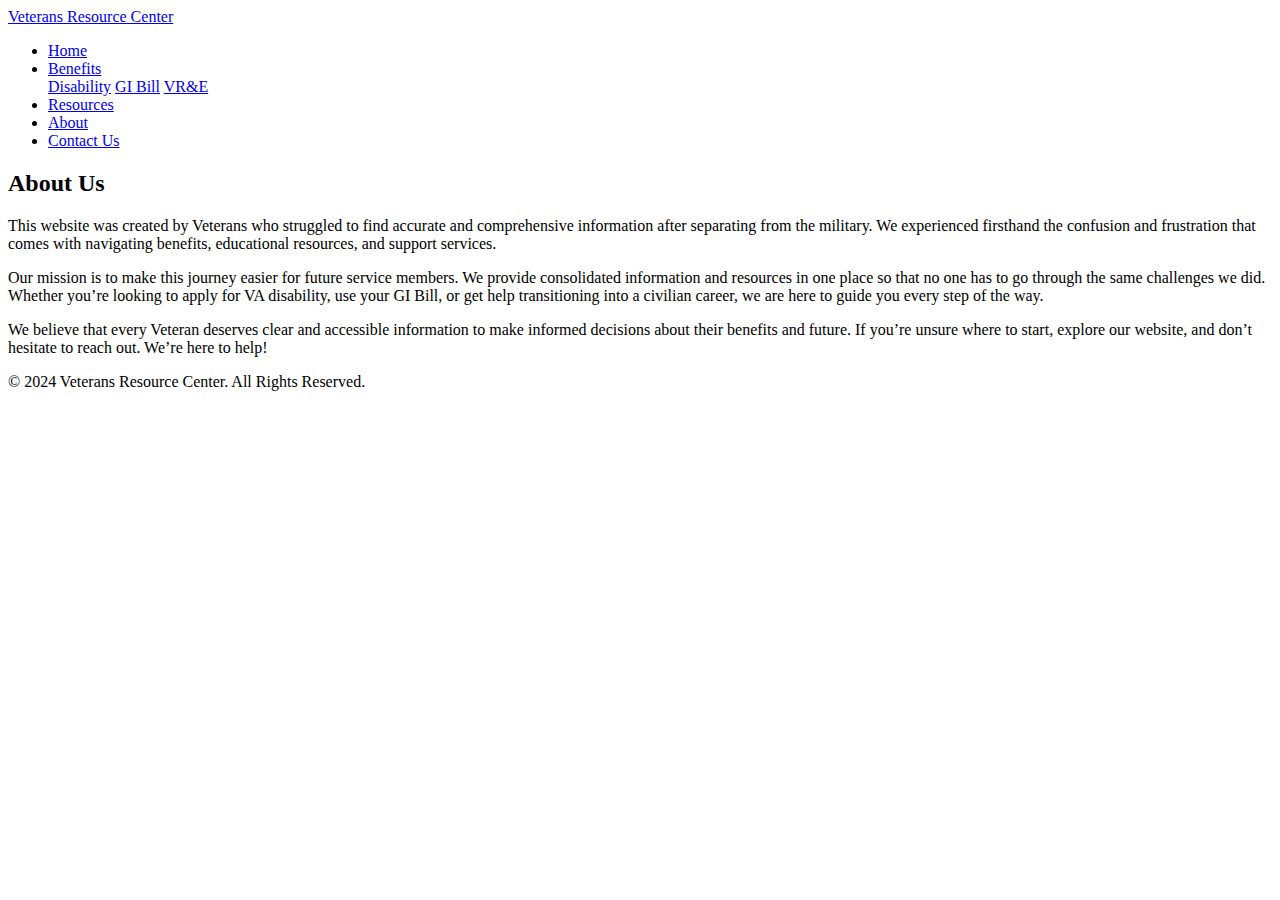
==== about.html @ 56f8b7e9 "Add files via upload" ====
<!DOCTYPE html>
<html lang="en">
<head>
    <meta charset="UTF-8">
    <meta name="viewport" content="width=device-width, initial-scale=1.0">
    <title>About Us - Veterans Resource Center</title>
    <link rel="stylesheet" href="css/style.css">
    <script src="js/script.js" defer></script>
</head>
<body>
    <header>
        <nav class="navbar">
            <!-- Centered logo that disappears on small screens -->
            <div class="logo">
                <a href="index.html">Veterans Resource Center</a>
            </div>
            <!-- Hamburger button for small screens -->
            <div class="hamburger" id="hamburger">
                <div class="bar"></div>
                <div class="bar"></div>
                <div class="bar"></div>
            </div>
            <!-- Navigation menu -->
            <ul class="nav-links">
                <li><a href="index.html#home">Home</a></li>
                <li class="dropdown">
                    <a href="index.html#benefits" class="dropbtn">Benefits</a>
                    <div class="dropdown-content">
                        <a href="disability.html">Disability</a>
                        <a href="gi-bill.html">GI Bill</a>
                        <a href="vre.html">VR&E</a>
                    </div>
                </li>
                <li><a href="index.html#resources">Resources</a></li>
                <li><a href="about.html">About</a></li>
                <li><a href="index.html#contact">Contact Us</a></li>
            </ul>
        </nav>
    </header>

    <section id="about-section">
        <h2>About Us</h2>
        <p>This website was created by Veterans who struggled to find accurate and comprehensive information after separating from the military. We experienced firsthand the confusion and frustration that comes with navigating benefits, educational resources, and support services.</p>
        <p>Our mission is to make this journey easier for future service members. We provide consolidated information and resources in one place so that no one has to go through the same challenges we did. Whether you’re looking to apply for VA disability, use your GI Bill, or get help transitioning into a civilian career, we are here to guide you every step of the way.</p>
        <p>We believe that every Veteran deserves clear and accessible information to make informed decisions about their benefits and future. If you’re unsure where to start, explore our website, and don’t hesitate to reach out. We’re here to help!</p>
    </section>

    <footer>
        <span class="footer-text">&copy; 2024 Veterans Resource Center. All Rights Reserved.</span>
    </footer>
</body>
</html>
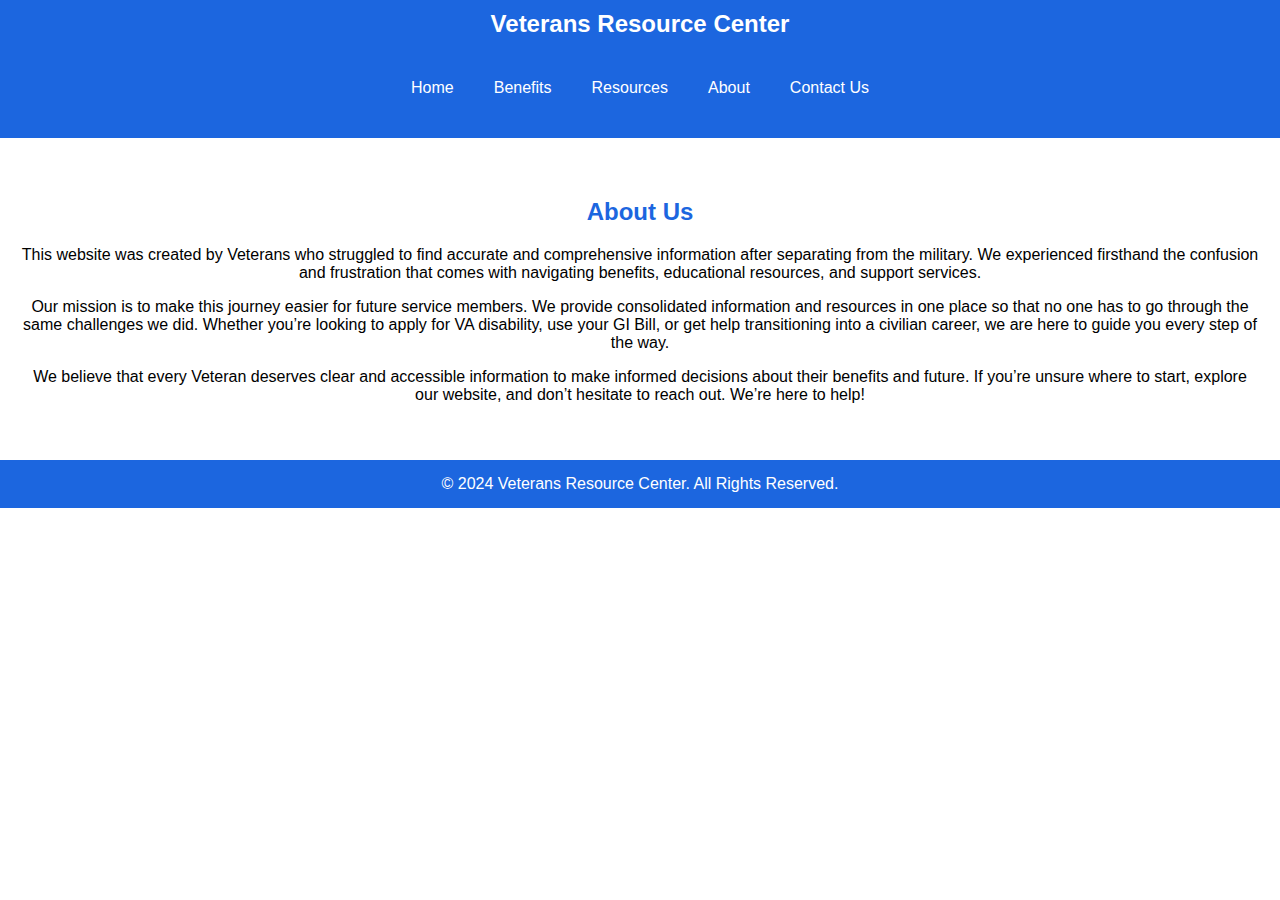
==== commit 3a1ddc1f: "about.html" ====
--- a/about.html
+++ b/about.html
@@ -4,8 +4,8 @@
     <meta charset="UTF-8">
     <meta name="viewport" content="width=device-width, initial-scale=1.0">
     <title>About Us - Veterans Resource Center</title>
-    <link rel="stylesheet" href="css/style.css">
-    <script src="js/script.js" defer></script>
+    <link rel="stylesheet" href="style.css">
+    <script src="script.js" defer></script>
 </head>
 <body>
     <header>
--- a/style.css
+++ b/style.css
@@ -0,0 +1,154 @@
+/* Existing CSS Styles - Ensuring Consistency */
+body {
+    font-family: Arial, sans-serif;
+    margin: 0;
+    padding: 0;
+}
+
+header {
+    background-color: #1c66df; /* Updated Blue Color */
+    padding: 10px 0;
+}
+
+.navbar {
+    display: flex;
+    flex-direction: column;
+    justify-content: center;
+    align-items: center; /* Center content horizontally */
+}
+
+.logo {
+    text-align: center;
+    margin-bottom: 10px;
+}
+
+.logo a {
+    color: white;
+    text-decoration: none;
+    font-size: 24px;
+    font-weight: bold;
+}
+
+/* Hide logo on small screens */
+@media screen and (max-width: 600px) {
+    .logo {
+        display: none;
+    }
+}
+
+.nav-links {
+    display: flex;
+    list-style: none;
+    justify-content: center;
+    padding: 0;
+}
+
+.nav-links li {
+    position: relative;
+}
+
+.nav-links a {
+    display: block;
+    color: white;
+    text-decoration: none;
+    padding: 15px 20px;
+    text-align: center;
+}
+
+.nav-links a:hover {
+    background-color: #4591ff;
+}
+
+.dropdown:hover .dropdown-content {
+    display: block;
+}
+
+.dropdown-content {
+    display: none;
+    position: absolute;
+    background-color: #4591ff;
+    min-width: 160px;
+    z-index: 1;
+}
+
+.dropdown-content a {
+    color: white;
+    padding: 12px 16px;
+    text-decoration: none;
+    display: block;
+}
+
+.dropdown-content a:hover {
+    background-color: #FF4136;
+}
+
+/* Hamburger button styles */
+.hamburger {
+    display: none; /* Hidden by default */
+    cursor: pointer;
+    flex-direction: column;
+    align-items: center;
+    justify-content: center;
+}
+
+.hamburger .bar {
+    width: 25px;
+    height: 3px;
+    background-color: white;
+    margin: 5px 0;
+    transition: all 0.3s;
+}
+
+/* Media Query for Small Screens */
+@media screen and (max-width: 600px) {
+    .navbar {
+        flex-direction: row; /* Switch to row layout on small screens */
+    }
+
+    .hamburger {
+        display: flex; /* Show hamburger menu on small screens */
+        margin-right: auto; /* Align to the left */
+    }
+
+    .nav-links {
+        display: none; /* Hide the horizontal menu */
+        flex-direction: column;
+        position: absolute;
+        top: 60px;
+        left: 0;
+        width: 100%;
+        background-color: #1c66df; /* Updated Blue for Mobile Menu */
+        text-align: center;
+    }
+
+    .nav-links li {
+        width: 100%;
+    }
+
+    .nav-links.active {
+        display: flex; /* Show menu when hamburger is clicked */
+    }
+}
+
+section {
+    padding: 40px 20px;
+    text-align: center;
+}
+
+h1, h2 {
+    color: #1c66df; /* Updated Blue for Headings */
+}
+
+p {
+    color: black;
+}
+
+footer {
+    background-color: #1c66df; /* Updated Footer Background */
+    text-align: center;
+    padding: 15px;
+}
+
+.footer-text {
+    color: white;
+}
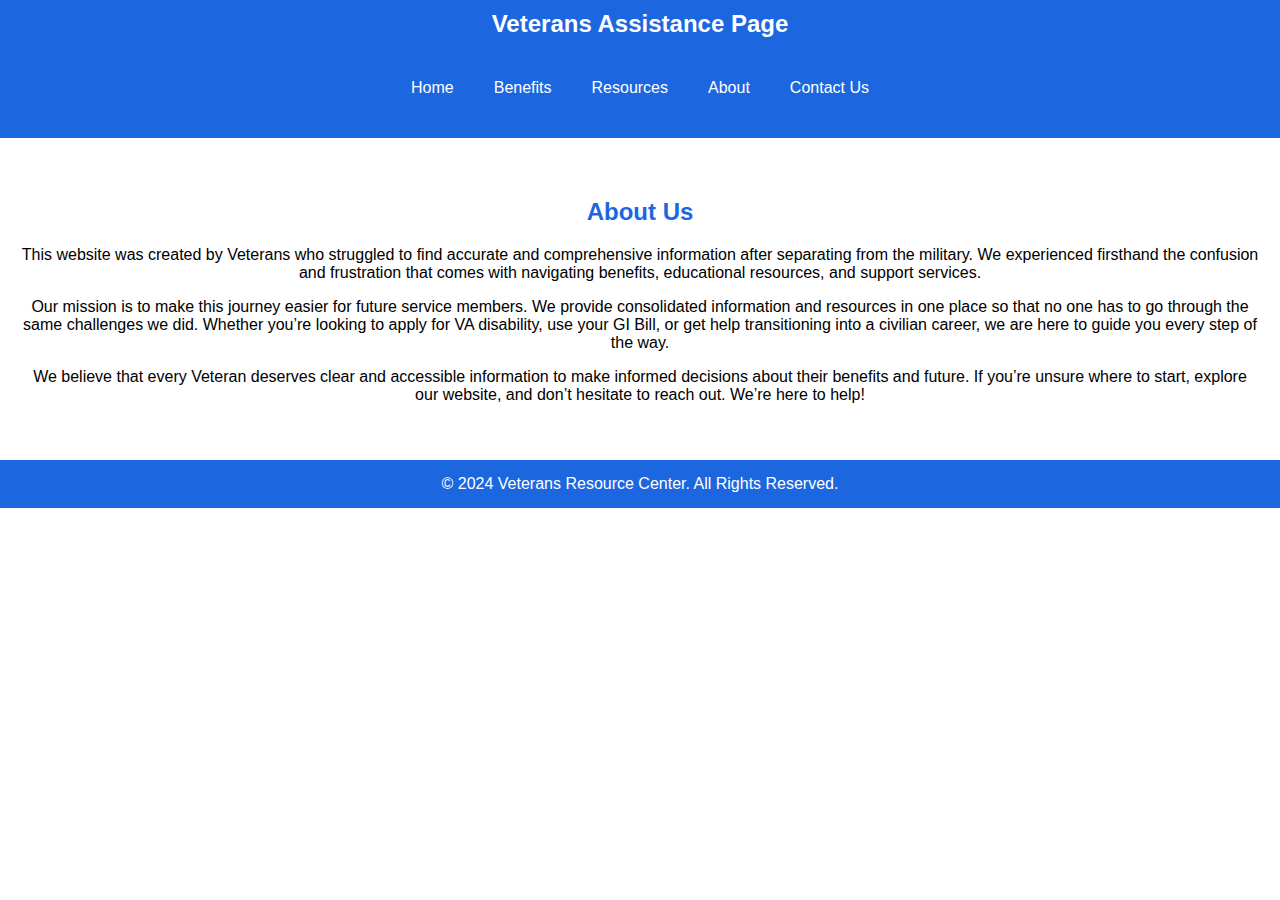
==== commit 9ad3c2b7: "about.html" ====
--- a/about.html
+++ b/about.html
@@ -3,24 +3,23 @@
 <head>
     <meta charset="UTF-8">
     <meta name="viewport" content="width=device-width, initial-scale=1.0">
-    <title>About Us - Veterans Resource Center</title>
+    <title>About Us - Veterans Assistance Page</title>
     <link rel="stylesheet" href="style.css">
     <script src="script.js" defer></script>
-</head>
+ </head>
 <body>
     <header>
         <nav class="navbar">
-            <!-- Centered logo that disappears on small screens -->
             <div class="logo">
-                <a href="index.html">Veterans Resource Center</a>
+                <a href="index.html">Veterans Assistance Page</a>
             </div>
-            <!-- Hamburger button for small screens -->
+            <!-- hamburger button -->
             <div class="hamburger" id="hamburger">
                 <div class="bar"></div>
                 <div class="bar"></div>
                 <div class="bar"></div>
             </div>
-            <!-- Navigation menu -->
+            <!-- nav menu -->
             <ul class="nav-links">
                 <li><a href="index.html#home">Home</a></li>
                 <li class="dropdown">
@@ -37,14 +36,12 @@
             </ul>
         </nav>
     </header>
-
     <section id="about-section">
         <h2>About Us</h2>
         <p>This website was created by Veterans who struggled to find accurate and comprehensive information after separating from the military. We experienced firsthand the confusion and frustration that comes with navigating benefits, educational resources, and support services.</p>
         <p>Our mission is to make this journey easier for future service members. We provide consolidated information and resources in one place so that no one has to go through the same challenges we did. Whether you’re looking to apply for VA disability, use your GI Bill, or get help transitioning into a civilian career, we are here to guide you every step of the way.</p>
         <p>We believe that every Veteran deserves clear and accessible information to make informed decisions about their benefits and future. If you’re unsure where to start, explore our website, and don’t hesitate to reach out. We’re here to help!</p>
     </section>
-
     <footer>
         <span class="footer-text">&copy; 2024 Veterans Resource Center. All Rights Reserved.</span>
     </footer>
--- a/style.css
+++ b/style.css
@@ -1,41 +1,33 @@
-/* Existing CSS Styles - Ensuring Consistency */
 body {
     font-family: Arial, sans-serif;
     margin: 0;
     padding: 0;
 }
-
 header {
-    background-color: #1c66df; /* Updated Blue Color */
+    background-color: #1c66df; 
     padding: 10px 0;
 }
-
 .navbar {
     display: flex;
     flex-direction: column;
     justify-content: center;
-    align-items: center; /* Center content horizontally */
+    align-items: center; 
 }
-
 .logo {
     text-align: center;
     margin-bottom: 10px;
 }
-
 .logo a {
     color: white;
     text-decoration: none;
     font-size: 24px;
     font-weight: bold;
 }
-
-/* Hide logo on small screens */
 @media screen and (max-width: 600px) {
     .logo {
         display: none;
     }
 }
-
 .nav-links {
     display: flex;
     list-style: none;
@@ -46,7 +38,6 @@
 .nav-links li {
     position: relative;
 }
-
 .nav-links a {
     display: block;
     color: white;
@@ -54,15 +45,12 @@
     padding: 15px 20px;
     text-align: center;
 }
-
 .nav-links a:hover {
     background-color: #4591ff;
 }
-
 .dropdown:hover .dropdown-content {
     display: block;
 }
-
 .dropdown-content {
     display: none;
     position: absolute;
@@ -70,27 +58,23 @@
     min-width: 160px;
     z-index: 1;
 }
-
 .dropdown-content a {
     color: white;
     padding: 12px 16px;
     text-decoration: none;
     display: block;
 }
-
 .dropdown-content a:hover {
     background-color: #FF4136;
 }
 
-/* Hamburger button styles */
 .hamburger {
-    display: none; /* Hidden by default */
+    display: none;
     cursor: pointer;
     flex-direction: column;
     align-items: center;
     justify-content: center;
 }
-
 .hamburger .bar {
     width: 25px;
     height: 3px;
@@ -99,25 +83,23 @@
     transition: all 0.3s;
 }
 
-/* Media Query for Small Screens */
 @media screen and (max-width: 600px) {
     .navbar {
-        flex-direction: row; /* Switch to row layout on small screens */
+        flex-direction: row; 
     }
 
     .hamburger {
-        display: flex; /* Show hamburger menu on small screens */
-        margin-right: auto; /* Align to the left */
+        display: flex; 
+        margin-right: auto; 
     }
-
     .nav-links {
-        display: none; /* Hide the horizontal menu */
+        display: none; 
         flex-direction: column;
         position: absolute;
         top: 60px;
         left: 0;
         width: 100%;
-        background-color: #1c66df; /* Updated Blue for Mobile Menu */
+        background-color: #1c66df; 
         text-align: center;
     }
 
@@ -126,29 +108,25 @@
     }
 
     .nav-links.active {
-        display: flex; /* Show menu when hamburger is clicked */
+        display: flex; 
     }
 }
-
 section {
     padding: 40px 20px;
     text-align: center;
 }
-
 h1, h2 {
-    color: #1c66df; /* Updated Blue for Headings */
+    color: #1c66df; 
 }
 
 p {
     color: black;
 }
-
 footer {
-    background-color: #1c66df; /* Updated Footer Background */
+    background-color: #1c66df; 
     text-align: center;
     padding: 15px;
 }
-
 .footer-text {
     color: white;
 }
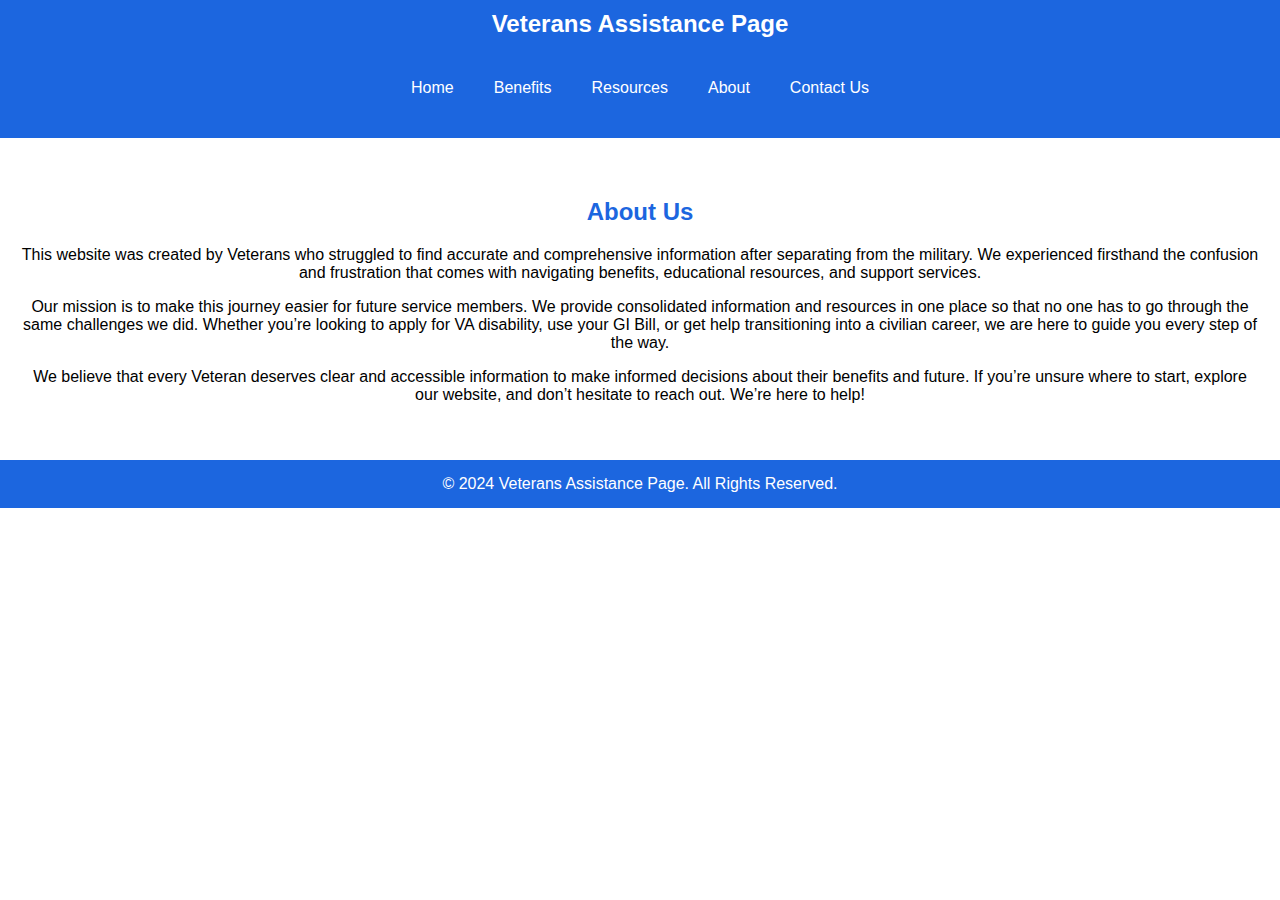
==== commit a5d8ac3d: "about.html" ====
--- a/about.html
+++ b/about.html
@@ -43,7 +43,7 @@
         <p>We believe that every Veteran deserves clear and accessible information to make informed decisions about their benefits and future. If you’re unsure where to start, explore our website, and don’t hesitate to reach out. We’re here to help!</p>
     </section>
     <footer>
-        <span class="footer-text">&copy; 2024 Veterans Resource Center. All Rights Reserved.</span>
+        <span class="footer-text">&copy; 2024 Veterans Assistance Page. All Rights Reserved.</span>
     </footer>
 </body>
 </html>
